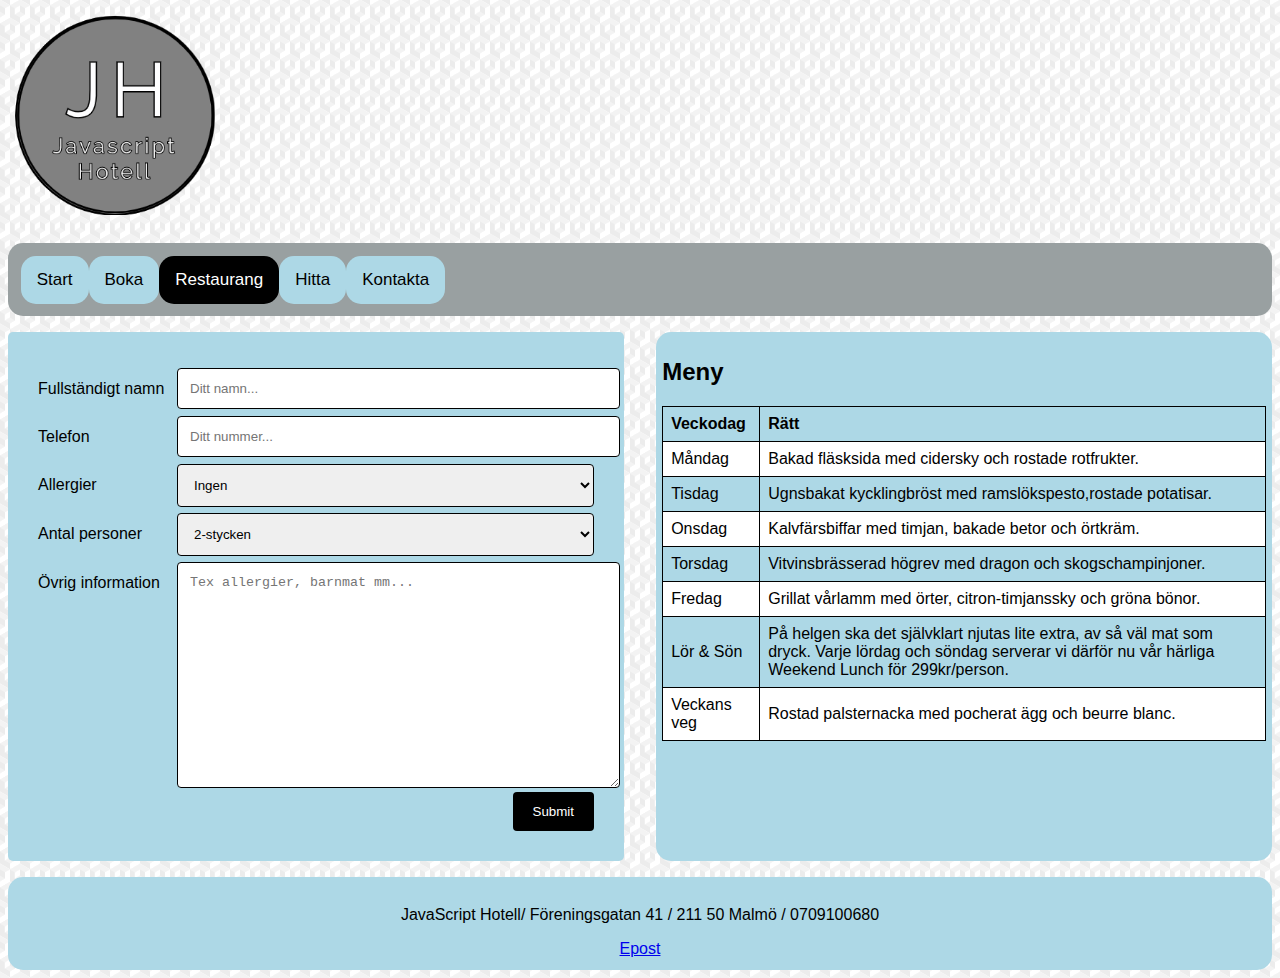
==== restaurang.html @ a5d514d4 "Add files via upload" ====
<!DOCTYPE html>
<html lang="en" dir="ltr">

<head>
  <meta charset="utf-8">
  <meta name="viewport" content="width=device-width,
    initial-scale=1">
  <title>JavaScript Hotell</title>
  <link rel="stylesheet" href="grid.css" />
  <link rel="stylesheet" href="style.css" />
  <style>
  <link rel="stylesheet" href="https://cdnjs.cloudflare.com/ajax/libs/font-awesome/4.7.0/css/font-awesome.min.css">
  img {
  display: block;
  margin-left: 41%;
  margin-right: 50%;
  }

  table {
    font-family: arial, sans-serif;
    border-collapse: collapse;
    width: 100%;
  }

  td, th {
    border: 1px solid black;
    text-align: left;
    padding: 8px;
  }

  tr:nth-child(even) {
    background-color: white;
  }


  </style>
</head>

<body>

  <header>

    <img id="logo" src="logojh.png" alt="JavaScript Hotell Logga">

  </header>

  <nav class="topnav" id="mytopnav">
    <a href="index.html">Start</a>
    <a href="boka.html" >Boka</a>
    <a href="restaurang.html" class="active">Restaurang</a>
    <a href="hitta.html">Hitta</a>
    <a href="kontakta.html">Kontakta</a>
    <a href="javascript:void(0);" style="font-size:15px;"
       class="icon" onclick="myFunction()">&#9776;</a>

</nav>

<section>
  <div class="container">
    <form action="/action_page.php">
      <div class="row">
        <div class="col-25">
          <label for="namn">Fullständigt namn</label>
        </div>
        <div class="col-75">
          <input type="text" id="namn" name="firstname" placeholder="Ditt namn...">
        </div>
      </div>
      <div class="row">
        <div class="col-25">
          <label for="tel">Telefon</label>
        </div>
        <div class="col-75">
          <input type="text" id="tel" name="lastname" placeholder="Ditt nummer...">
        </div>
      </div>
      <div class="row">
        <div class="col-25">
          <label for="allergi">Allergier</label>
        </div>
        <div class="col-75">
          <select id="allergi" name="country">
            <option value="tre">Ingen</option>
            <option value="två">Gluten</option>
            <option value="tre">Lactos</option>
            <option value="fyra">Annan allergi, skriv i informations rutan</option>
          </select>
        </div>
      </div>

      <div class="row">
        <div class="col-25">
          <label for="Antal">Antal personer</label>
        </div>
        <div class="col-75">
          <select id="Antal" name="country">
            <option value="två">2-stycken</option>
            <option value="tre">3-stycken</option>
            <option value="fyra">4-stycken</option>
            <option value="fem">5-stycken</option>
          </select>
        </div>
      </div>

      <div class="row">
        <div class="col-25">
          <label for="info">Övrig information</label>
        </div>
        <div class="col-75">
          <textarea id="info" name="subject" placeholder="Tex allergier, barnmat mm..." style="height:200px"></textarea>
        </div>
      </div>
      <div class="row">
        <input type="submit" value="Submit">
      </div>
    </form>
  </div>
</section>

<aside>

    <h2>Meny</h2>
  <table>
    <tr>
      <th>Veckodag</th>
      <th>Rätt</th>
    </tr>
    <tr>
      <td>Måndag</td>
      <td>Bakad fläsksida med cidersky och rostade rotfrukter.</td>
    </tr>
    <tr>
      <td>Tisdag</td>
      <td>Ugnsbakat kycklingbröst med ramslökspesto,rostade potatisar.</td>
    </tr>
    <tr>
      <td>Onsdag</td>
      <td>Kalvfärsbiffar med timjan, bakade betor och örtkräm.</td>
    </tr>
    <tr>
      <td>Torsdag</td>
      <td>Vitvinsbrässerad högrev med dragon och skogschampinjoner.</td>
    </tr>
    <tr>
      <td>Fredag</td>
      <td>Grillat vårlamm med örter, citron-timjanssky och gröna bönor.</td>
    </tr>
    <tr>
      <td>Lör & Sön</td>
      <td>På helgen ska det självklart njutas lite extra, av så väl mat som dryck.
      Varje lördag och söndag serverar vi därför nu vår härliga Weekend Lunch för 299kr/person.</td>
    </tr>
    <tr>
      <td>Veckans veg</td>
      <td>Rostad palsternacka med pocherat ägg och beurre blanc.</td>
    </tr>
  </table>
</aside>
<footer>
  <p> JavaScript Hotell/ Föreningsgatan 41 / 211 50 Malmö / 0709100680</p>
  <a href="mailto:testadress@gmail.com">Epost </a>
</footer>
<script src="script-nav.js"></script>

<script>
function myFunction() {
  var x = document.getElementById("myTopnav");
  if (x.className === "topnav") {
    x.className += " responsive";
  } else {
    x.className = "topnav";
  }
}
</script>

</body>

</html>
---- grid.css ----
body{
  display: grid;
  grid-template-columns: 1fr 1fr;
  grid-auto-rows: auto auto 1fr;
  grid-template-areas: "header header" "nav nav" "section section"
  "aside aside" "footer footer";
  grid-gap: 0.5em 1em;
}

@media screen and (min-width: 600px) {
body{
  grid-template-areas: "header header" "nav nav" "section aside" "footer footer";
  grid-gap: 1em 2em;
  }
}

header {
  grid-area: header;
}

nav {
  background-color: purple;
  grid-area: nav;
}

section {
  grid-area: section;
}

article {
  background-color: Lightblue;
  grid-area: article;
}

aside {
  background-color: Lightblue;
  grid-area: aside;
}

footer {
  background-color: Lightblue;
  grid-area: footer;
}
---- style.css ----
body{
  font-family: Verdana, Arial, sans-serif;
  background-image: url(bakgrund.png);
  background-color: white;
}

h1, h2, h3 {
  font-family: "Montserrat", Verdana, Arial, sans-serif;
}

article, aside, footer, nav {
border-radius: 15px;
padding: 1%;
}

article{
  margin-right: 10%;
}

img.bild{
  width: 90%;
  margin-left: 5%;
}

img.pauliskola{
  width: 90%;
  margin-left: 5%;
}

img.kvinna2{
  width:97%;
  margin-top:5%;
  margin-left: 2%;

}

img.kvinna3{
  width:50%;
  margin-left:30%;

}
nav a {
  border-radius: 15px;
  background-color: Lightblue;
}

header img#logo {
  width: 17%;
  margin-right: 2%;

}

footer{
  text-align: center;
}

.topnav{
  background-color: #99a0a1;
  overflow: hidden;
}

.topnav a{
  float: left;
  display: block;
  color: #3232cf;
  text-align: center;
  padding: 14px 16px;
  text-decoration: none;
  font-size: 17px;
}

.topnav a.hover{
  background-color: pink;
  color: black;
}

active{
  background-color: #aaa;
  color: white;
}

@media screen and (max-width: 600px) {
  .topnav.responsive a.icon{
  position: absolute;
  right: 6px;
  top: 6px;
}
.topnav.responsive a.icon{
position: absolute;
right: 6px;
top: 6px;
}
.topnav.responsive a{
  float: none;
  display: block;
  text-align: left;
}
}

.topnav {
  overflow: hidden;
}

.topnav a {
  float: left;
  display: block;
  color: Black;
  text-align: center;
  padding: 14px 16px;
  text-decoration: none;
  font-size: 17px;
}

.topnav a:hover {
  background-color: black;
  color: white;
}

.topnav a.active {
  background-color: black;
  color: white;
}

.topnav .icon {
  color: #9cb4b5;
  display: none;
}


input[type=text], select, textarea {
  width: 100%;
  padding: 12px;
  border: 1px solid black;
  border-radius: 4px;
  resize: vertical;
}

label {
  padding: 12px 12px 12px 0;
  display: inline-block;
}

input[type=submit] {
  background-color: Black;
  color: white;
  padding: 12px 20px;
  border: none;
  border-radius: 4px;
  cursor: pointer;
  float: right;
}

input[type=submit]:hover {
  background-color: #45a049;
}

.container {
  border-radius: 5px;
  background-color: Lightblue;
  padding: 30px;
}

.col-25 {
  float: left;
  width: 25%;
  margin-top: 6px;
}

.col-75 {
  float: left;
  width: 75%;
  margin-top: 6px;
}

.row:after {
  content: "";
  display: table;
  clear: both;
}

@media screen and (max-width: 600px) {
  .col-25, .col-75, input[type=submit] {
    width: 100%;
    margin-top: 0;
  }
}
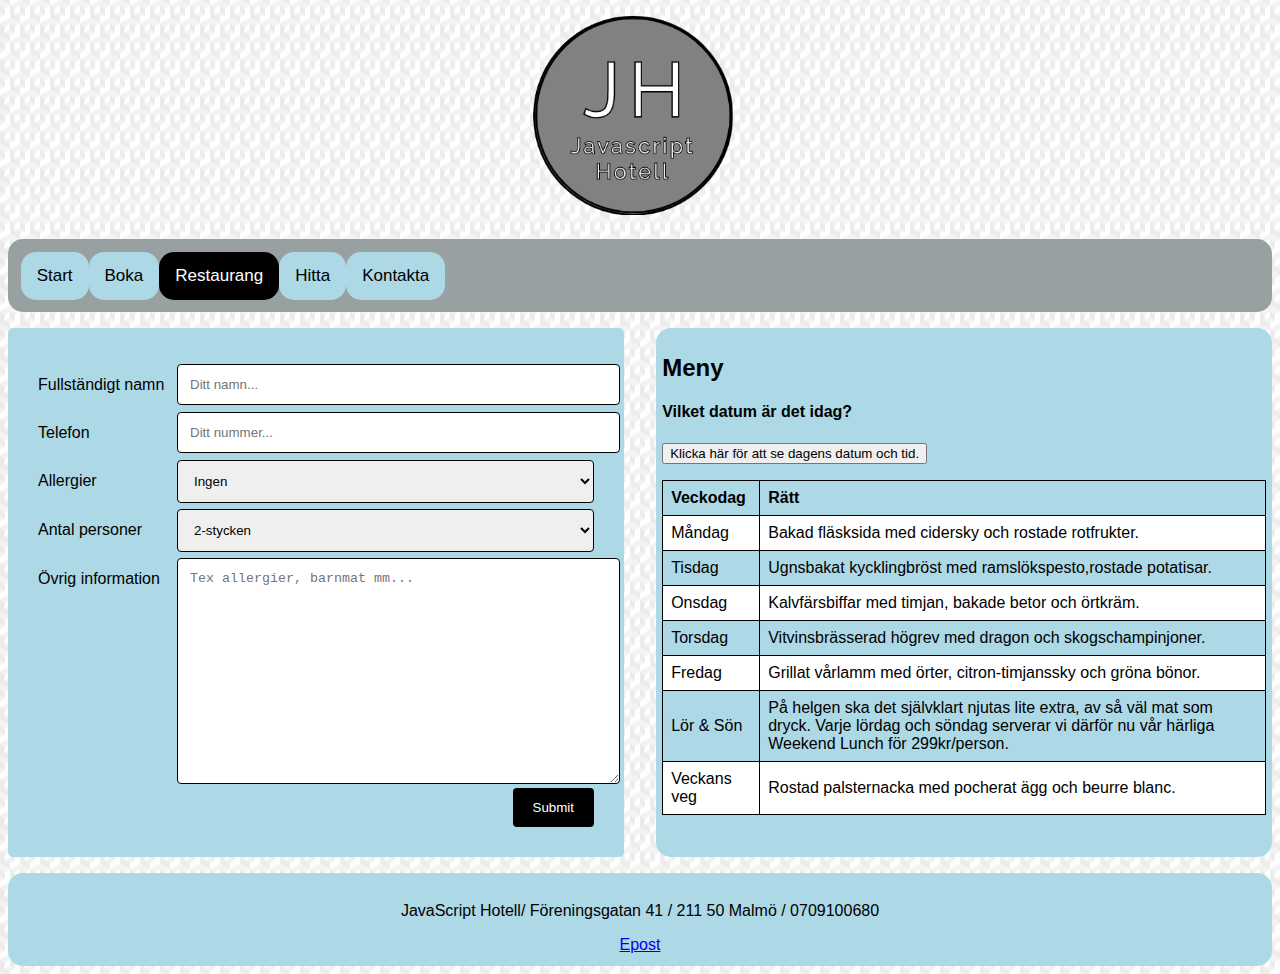
==== commit f64a2f6f: "Add files via upload" ====
--- a/restaurang.html
+++ b/restaurang.html
@@ -8,8 +8,9 @@
   <title>JavaScript Hotell</title>
   <link rel="stylesheet" href="grid.css" />
   <link rel="stylesheet" href="style.css" />
+
+  <link rel="stylesheet" href="https://cdnjs.cloudflare.com/ajax/libs/font-awesome/4.7.0/css/font-awesome.min.css">
   <style>
-  <link rel="stylesheet" href="https://cdnjs.cloudflare.com/ajax/libs/font-awesome/4.7.0/css/font-awesome.min.css">
   img {
   display: block;
   margin-left: 41%;
@@ -154,6 +155,17 @@
       <td>Veckans veg</td>
       <td>Rostad palsternacka med pocherat ägg och beurre blanc.</td>
     </tr>
+
+
+  <h4>Vilket datum är det idag?</h4>
+
+<button type="button"
+onclick="document.getElementById('demo').innerHTML = Date()">
+Klicka här för att se dagens datum och tid.</button>
+
+<p id="demo"></p>
+
+
   </table>
 </aside>
 <footer>
